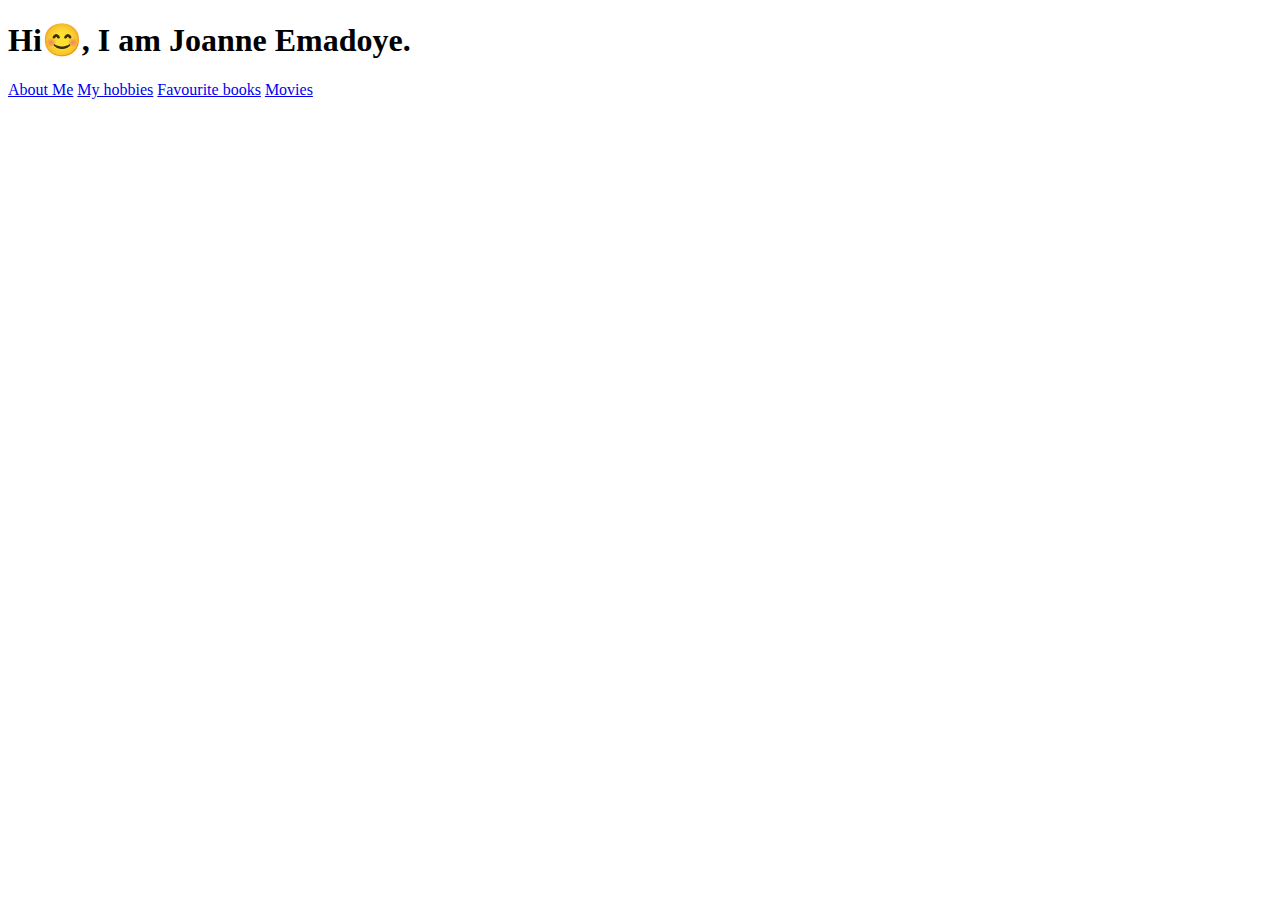
==== index.html @ 29856c75 "Add more pages with relative links" ====
<!DOCTYPE html>
<html lang="en">
  <head>
    <meta charset="UTF-8" />
    <meta http-equiv="X-UA-Compatible" content="IE=edge" />
    <meta name="viewport" content="width=device-width, initial-scale=1.0" />
    <title>Homepage</title>
  </head>
  <body>
    <h1>Hi😊, I am Joanne Emadoye.</h1>
    <a href="./pages/about.html">About Me</a>
    <a href="./pages/hobby.html">My hobbies</a>
    <a href="./pages/favourite books.html">Favourite books</a>
    <a href="./pages/movies.html">Movies</a>
  </body>
</html>
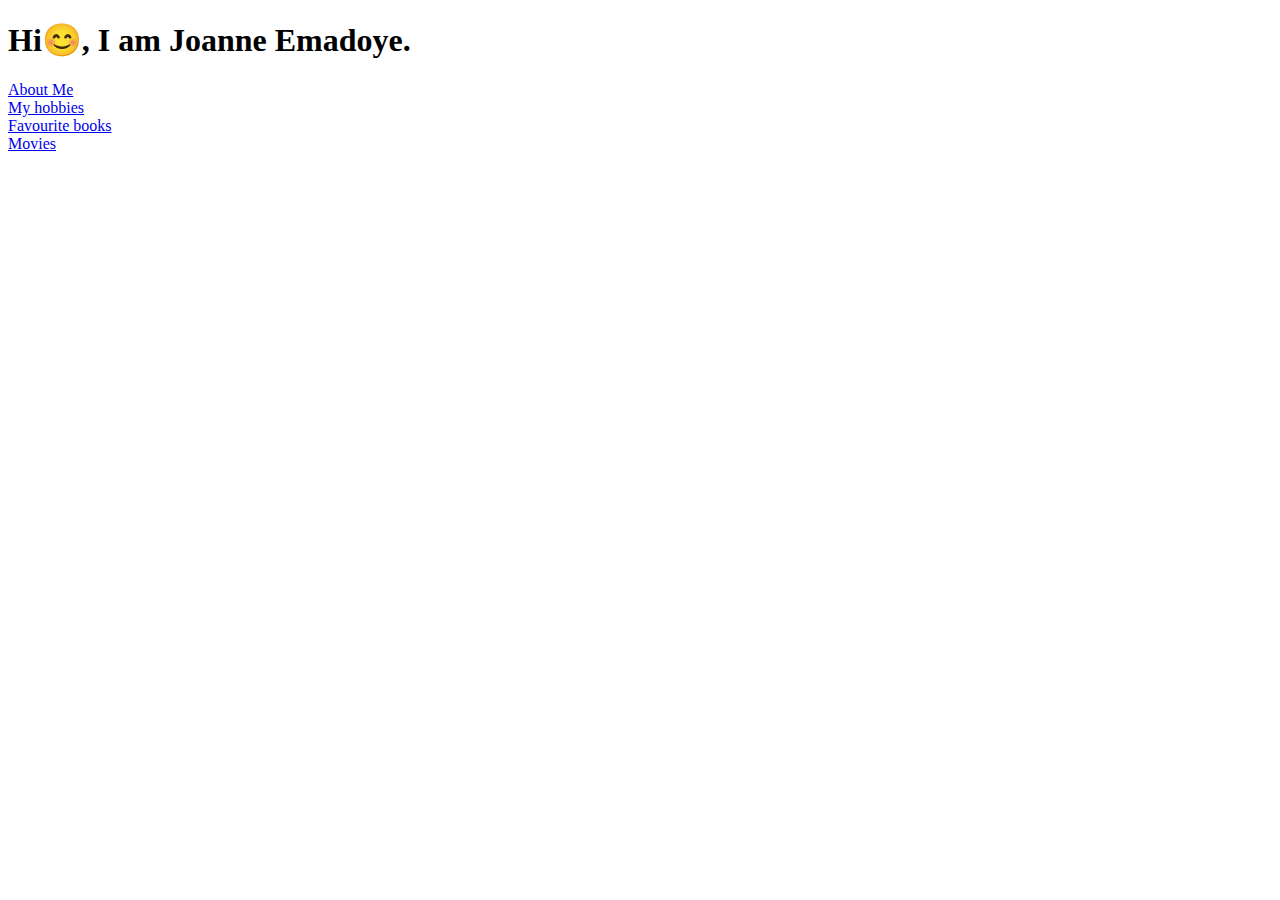
==== commit 76fea4db: "filled in the pages and added relative links" ====
--- a/index.html
+++ b/index.html
@@ -8,9 +8,9 @@
   </head>
   <body>
     <h1>Hi😊, I am Joanne Emadoye.</h1>
-    <a href="./pages/about.html">About Me</a>
-    <a href="./pages/hobby.html">My hobbies</a>
-    <a href="./pages/favourite books.html">Favourite books</a>
+    <a href="./pages/about.html">About Me</a> <br />
+    <a href="./pages/hobby.html">My hobbies</a><br />
+    <a href="./pages/favourite books.html">Favourite books</a><br />
     <a href="./pages/movies.html">Movies</a>
   </body>
 </html>
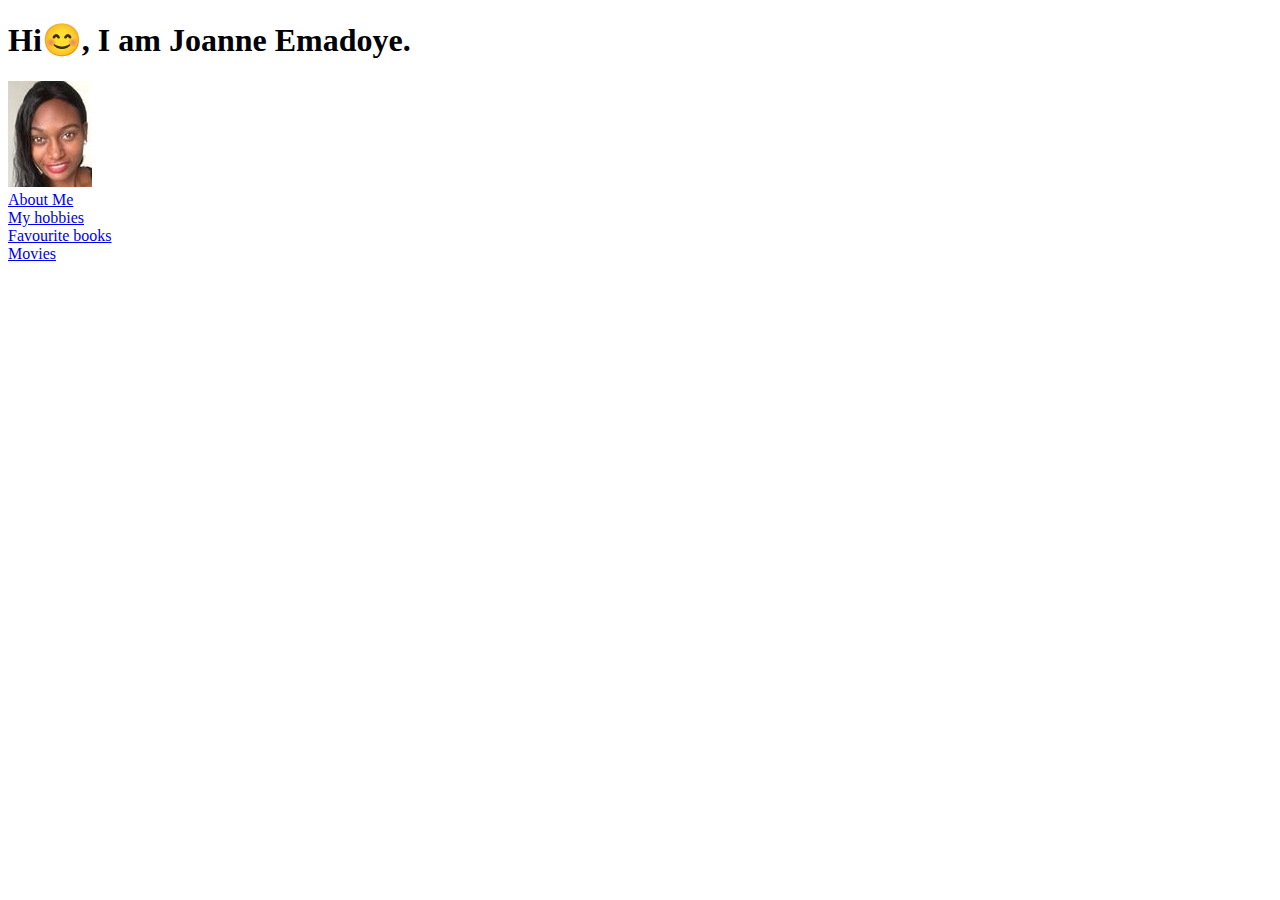
==== commit 574a7c10: "added a picture" ====
--- a/index.html
+++ b/index.html
@@ -8,6 +8,7 @@
   </head>
   <body>
     <h1>Hi😊, I am Joanne Emadoye.</h1>
+    <img src="./pages/images/headshot.jpg" alt="My picture" /><br />
     <a href="./pages/about.html">About Me</a> <br />
     <a href="./pages/hobby.html">My hobbies</a><br />
     <a href="./pages/favourite books.html">Favourite books</a><br />
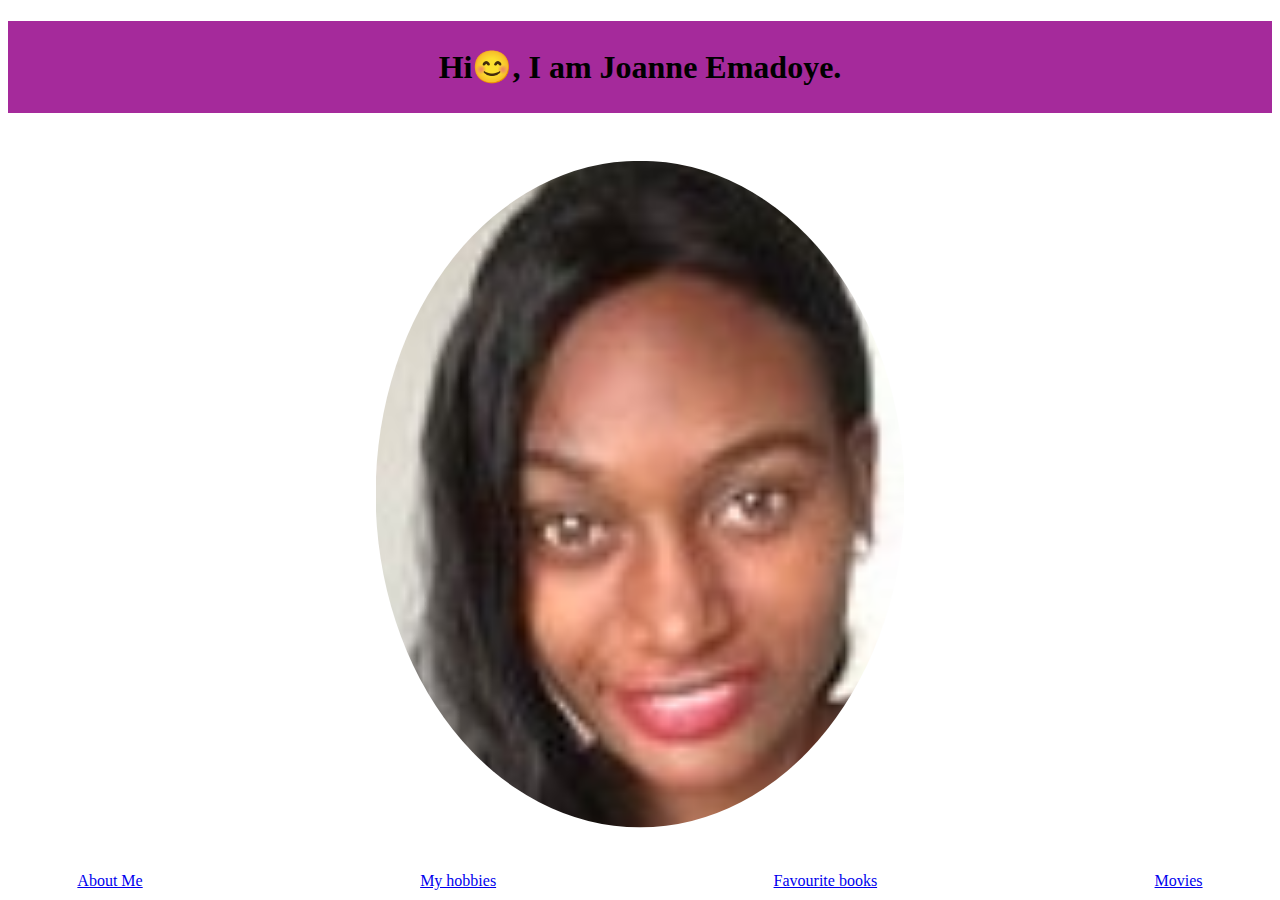
==== commit 639ed8af: "worked on the css directory" ====
--- a/index.html
+++ b/index.html
@@ -5,13 +5,18 @@
     <meta http-equiv="X-UA-Compatible" content="IE=edge" />
     <meta name="viewport" content="width=device-width, initial-scale=1.0" />
     <title>Homepage</title>
+    <link rel="stylesheet" href="css/style.css" />
   </head>
-  <body>
-    <h1>Hi😊, I am Joanne Emadoye.</h1>
-    <img src="./pages/images/headshot.jpg" alt="My picture" /><br />
-    <a href="./pages/about.html">About Me</a> <br />
-    <a href="./pages/hobby.html">My hobbies</a><br />
-    <a href="./pages/favourite books.html">Favourite books</a><br />
-    <a href="./pages/movies.html">Movies</a>
+  <body class="change">
+    <h1 style="background-color: rgb(165, 42, 155)">
+      Hi😊, I am Joanne Emadoye.
+    </h1>
+    <img src="./images/headshot.jpg" alt="My picture" /><br />
+    <div class="flex-container">
+      <a href="./pages/about.html">About Me</a> <br />
+      <a href="./pages/hobby.html">My hobbies</a><br />
+      <a href="./pages/favourite books.html">Favourite books</a><br />
+      <a href="./pages/movies.html">Movies</a>
+    </div>
   </body>
 </html>
--- a/css/style.css
+++ b/css/style.css
@@ -0,0 +1,24 @@
+h1 {
+  text-align: center;
+  padding: 20pt;
+}
+
+img {
+  border-radius: 50%;
+  max-width: 1000pt;
+  height: 500pt;
+  padding: 20pt;
+  display: block;
+  margin-left: auto;
+  margin-right: auto;
+}
+
+.change {
+  background-color: rgba(255, 255, 255, 0.747);
+}
+
+.flex-container {
+  display: flex;
+  justify-content: space-around;
+  text-decoration: none;
+}
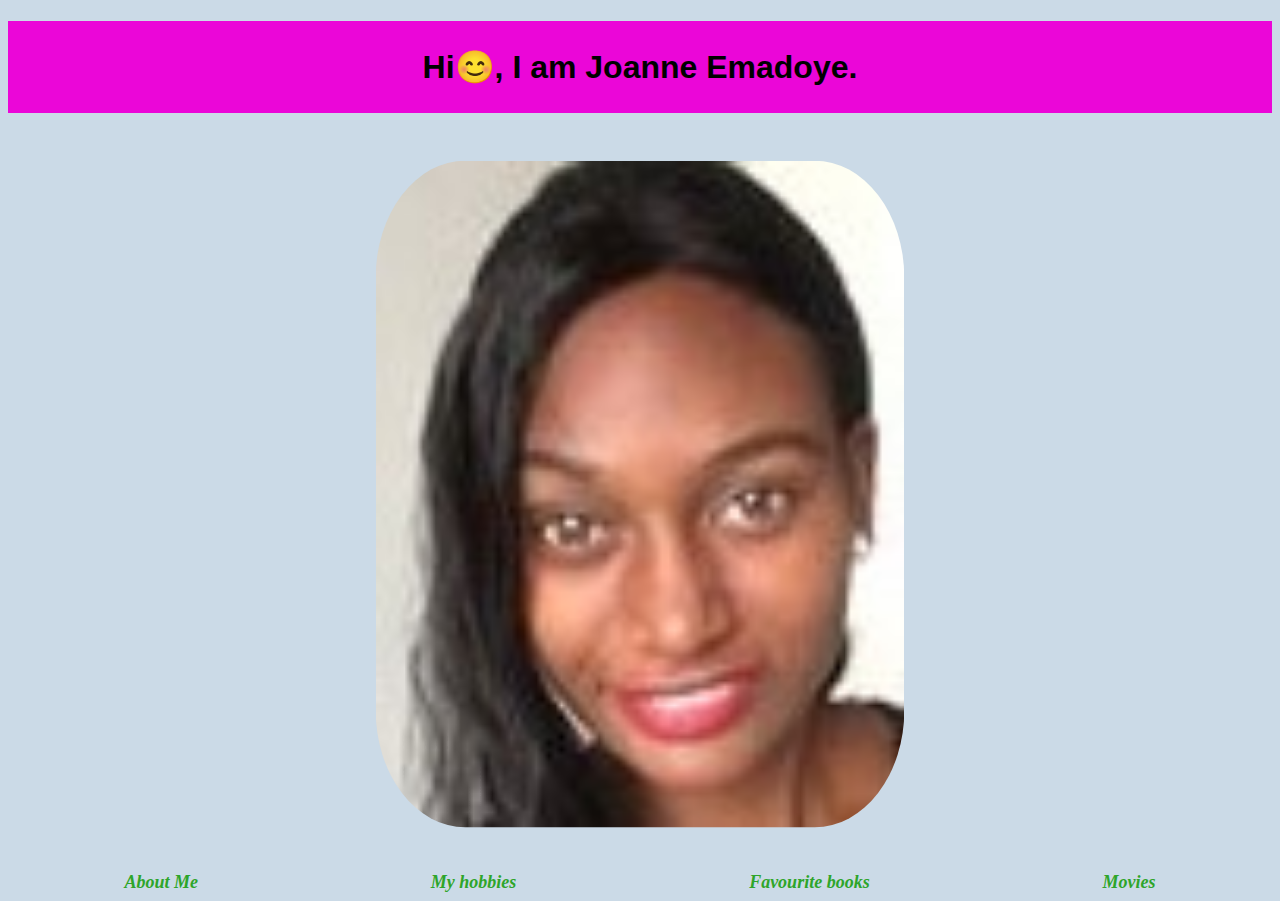
==== commit fc93126f: "more css added" ====
--- a/index.html
+++ b/index.html
@@ -8,7 +8,7 @@
     <link rel="stylesheet" href="css/style.css" />
   </head>
   <body class="change">
-    <h1 style="background-color: rgb(165, 42, 155)">
+    <h1 style="background-color: rgb(235, 6, 216)">
       Hi😊, I am Joanne Emadoye.
     </h1>
     <img src="./images/headshot.jpg" alt="My picture" /><br />
--- a/css/style.css
+++ b/css/style.css
@@ -1,10 +1,17 @@
+@font-face {
+  font-family: MemphisRiver, Arial, Helvetica, sans-serif;
+  src: url(fonts/MemphisRiver);
+}
+
 h1 {
+  font-family: MemphisRiver, Arial, Helvetica, sans-serif;
   text-align: center;
   padding: 20pt;
 }
 
 img {
-  border-radius: 50%;
+  border-radius: 20%;
+  border: 5pt;
   max-width: 1000pt;
   height: 500pt;
   padding: 20pt;
@@ -14,11 +21,18 @@
 }
 
 .change {
-  background-color: rgba(255, 255, 255, 0.747);
+  background-color: rgba(201, 217, 230, 0.966);
 }
 
 .flex-container {
   display: flex;
-  justify-content: space-around;
+  justify-content: space-evenly;
+}
+a,
+.flex-container {
   text-decoration: none;
+  color: rgb(46, 165, 42);
+  font-weight: 700;
+  font-style: oblique;
+  font-size: large;
 }
